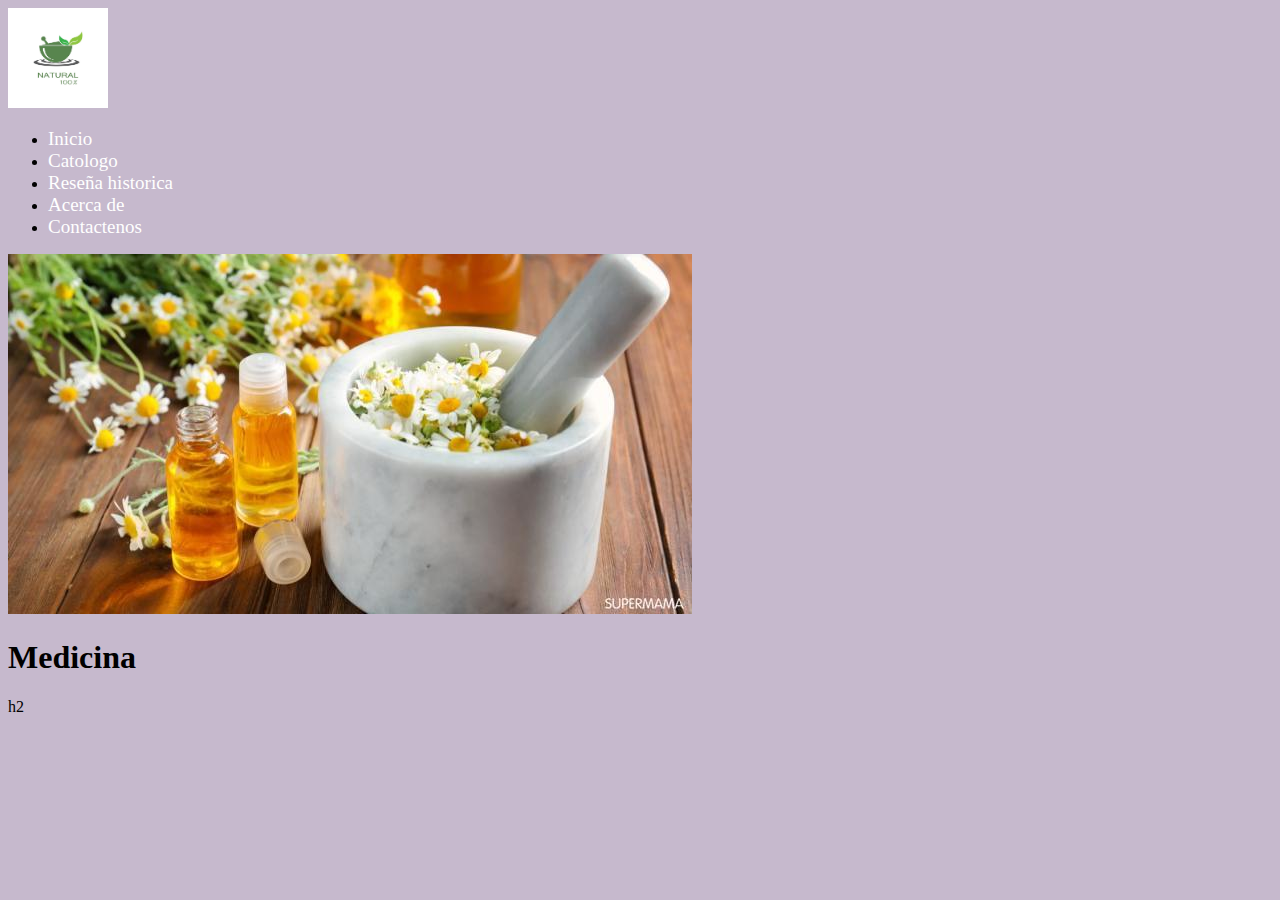
==== index.html @ ecff6e66 "Desafio 2" ====
<!DOCTYPE html>
<html lang="en">
<head>
    <meta charset="UTF-8">
    <meta name="viewport" content="width=device-width, initial-scale=1.0">
    <title>Document</title>
    <link rel="stylesheet" href="./Css/Style.css">
</head>
<body>
    <header>
        <img src="./Img/pharmacy-icon-herbal-pharmacy-symbol-pestle-and-mortar-illustration-design-template-free-vector.jpg" alt="logo" class="logo">
        <nav>
         <ul>
            <li><a href="index.html">Inicio</a></li>
            <li><a href="Catalogo.html">Catologo</a></li>
            <li><a href="Reseña historica.html">Reseña historica</a></li>
            <li><a href="#">Acerca de</a></li>
            <li><a href="#">Contactenos</a></li>
         </ul>
        </nav>
        
    </header>
    <main>
      <div class="Tarjeta">
        <div class="card">
            <img src="./Img/فوائد-زيت-البابونج-للبشرة.jpg" alt="">
            <div class="card-content">
                <h1>Medicina</h1>
                h2

            </div>
        </div>
      </div>
    </main>
</body>
</html>
---- Css/Style.css ----
body{
    background-color: #C6B9CD;
}
.logo{
    width: 100px;
}
nav a{
    text-decoration: none;
    font-size: 19px;
    color: white;
}
nav a:hover{
   text-decoration: underline;
}
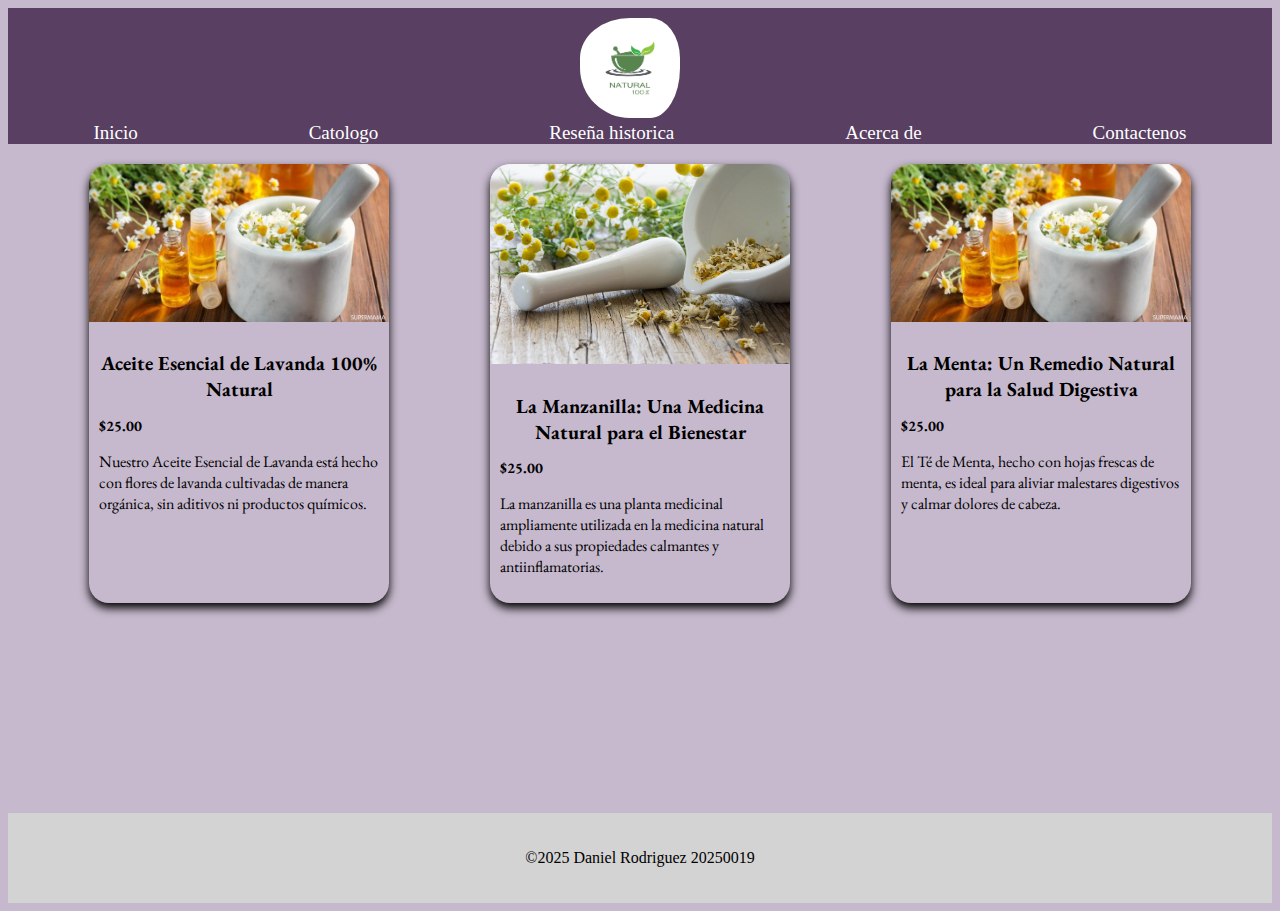
==== commit 6be781e6: "Desafio 2" ====
--- a/index.html
+++ b/index.html
@@ -3,20 +3,18 @@
 <head>
     <meta charset="UTF-8">
     <meta name="viewport" content="width=device-width, initial-scale=1.0">
-    <title>Document</title>
-    <link rel="stylesheet" href="./Css/Style.css">
+    <title>Cookies Naturopathic</title>
+    <link rel="stylesheet" href="./Css/styleindex.css">
 </head>
 <body>
     <header>
         <img src="./Img/pharmacy-icon-herbal-pharmacy-symbol-pestle-and-mortar-illustration-design-template-free-vector.jpg" alt="logo" class="logo">
         <nav>
-         <ul>
-            <li><a href="index.html">Inicio</a></li>
-            <li><a href="Catalogo.html">Catologo</a></li>
-            <li><a href="Reseña historica.html">Reseña historica</a></li>
-            <li><a href="#">Acerca de</a></li>
-            <li><a href="#">Contactenos</a></li>
-         </ul>
+            <a href="index.html">Inicio</a>
+            <a href="Catalogo.html">Catologo</a>
+            <a href="Reseña historica.html">Reseña historica</a>
+            <a href="#">Acerca de</a>
+            <a href="#">Contactenos</a>
         </nav>
         
     </header>
@@ -25,12 +23,33 @@
         <div class="card">
             <img src="./Img/فوائد-زيت-البابونج-للبشرة.jpg" alt="">
             <div class="card-content">
-                <h1>Medicina</h1>
-                h2
-
-            </div>
+                <h1>Aceite Esencial de Lavanda 100% Natural </h1>
+                <h2>$25.00</h2>
+                <p>Nuestro Aceite Esencial de Lavanda está hecho con flores de lavanda cultivadas de manera orgánica, sin aditivos ni productos químicos.
+             </div>
+             </div>
+               <div class="card">
+               <img src="./Img/remedios_naturales_3.jpg" alt="">
+               <div class="card-content">
+                <h1>La Manzanilla: Una Medicina Natural para el Bienestar</h1>
+                <h2>$25.00</h2>
+                <p>La manzanilla es una planta medicinal ampliamente utilizada en la medicina natural debido a sus propiedades calmantes y antiinflamatorias. </p>
+             </div>
+              </div>
+              <div class="card">
+              <img src="./Img/فوائد-زيت-البابونج-للبشرة.jpg" alt="">
+              <div class="card-content">
+                <h1>La Menta: Un Remedio Natural para la Salud Digestiva
+                </h1>
+                <h2>$25.00</h2>
+                <p>El Té de Menta, hecho con hojas frescas de menta, es ideal para aliviar malestares digestivos y calmar dolores de cabeza.
+             </div>
         </div>
+        
       </div>
-    </main>
+      </main>
+         <footer>
+            <p>©2025 Daniel Rodriguez 20250019</p>
+        </footer>
 </body>
 </html>--- a/Css/styleindex.css
+++ b/Css/styleindex.css
@@ -0,0 +1,95 @@
+@import url('https://fonts.googleapis.com/css2?family=EB+Garamond:ital,wght@0,400..800;1,400..800&display=swap');
+
+body{
+    background-color: #C6B9CD;
+}
+.logo{
+    width: 100px;
+border-radius: 50px;
+padding-top: 10px;
+padding-right: 20px;
+}
+header{
+    text-align: center;
+    background-color: #593F62;
+
+}
+nav{
+ display: flex;
+ align-items: center;
+ justify-content: space-around;
+ background-color: #593F62;
+}
+nav a{
+    text-decoration: none;
+    font-size: 19px;
+    color: white;
+}
+nav a:hover{
+   text-decoration: underline;
+}
+
+.card{
+    margin: 20px;
+    width: 300px;
+    border-radius: 20px;
+    overflow: hidden;
+    box-shadow: 0px 5px 10px;
+}
+.card img{
+    width: 100%;
+}
+.card h1{
+    text-align: center;
+    font-size: 20px;
+    color:black;
+}
+.card h2{
+    font-size: 15px;
+}
+.card-content{
+    padding: 10px;
+}
+.Tarjeta{
+display: flex;
+justify-content: space-evenly;
+font-family: "EB Garamond", serif;
+
+}
+.Tarjeta :hover{
+   background-color: #d69de7;
+}
+
+.titulo{
+    text-align: center;
+}
+
+.ulti{
+    display: flex;
+    justify-content: space-evenly;
+    font-family: "EB Garamond", serif; 
+}
+.card:hover{
+    background-color: #d69de7;
+
+}
+
+.button{
+    position: relative;
+    left: -500px;
+    top: 250px;
+
+}
+.button a{
+    text-decoration: none;
+  color: black;
+}
+
+footer{
+    text-align: center;
+    padding: 20px;
+    background-color: lightgray;
+    margin-top: 190px;
+
+}
+
